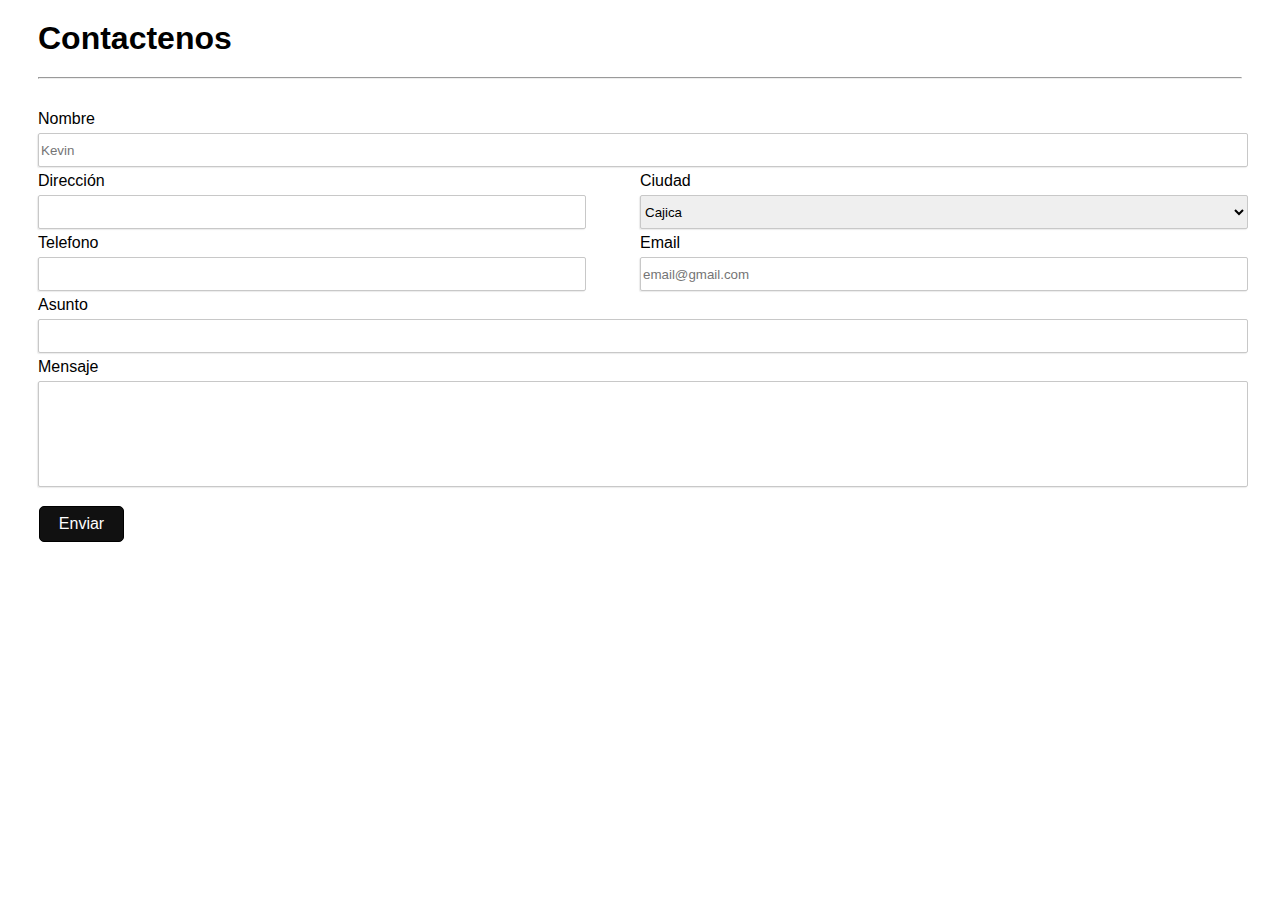
==== Contacto.html @ 69d57441 "section agreged and first page in load" ====
<!DOCTYPE html>
<html lang="en">
<head>
    <meta charset="UTF-8">
    <meta http-equiv="X-UA-Compatible" content="IE=edge">
    <meta name="viewport" content="width=device-width, initial-scale=1.0">
    <link rel="stylesheet" href="css/styles.css">
    <title>Contacto</title>
</head>
<body>
    <div class="Page">
        <section class="main">
            <h2>Contactenos</h2>
            <hr>
            <br>
            <form class="form">
        
                <label for="Nombre">Nombre</label>
                <input id="Nombre" type="text" placeholder="Kevin">
        
                <div class="Information">
        
                    <li>
                        <label for="Direccion">Dirección</label>
                        <input id="Direccion" type="text">
                    </li>
        
                    <li>
                        <label for="Ciudad">Ciudad</label>
        
                        <select name="" id="Ciudad">
                            <option value="">Cajica</option>
                            <option value="">Chía</option>
                            <option value="">Bogota</option>
                        </select>
                    </li>
                </div>
        
                <div class="Information">
                    <li>
                        <label for="Telefono">Telefono</label>
                        <input id="Telefono" type="tel">    
                    </li>
                   
                    <li>
                        <label for="Email">Email</label>
                        <input placeholder="email@gmail.com" id="Email" type="email">
                    </li>
                </div>
        
                <label for="Asunto">Asunto</label>
                <input id="Asunto" type="text">
        
                <label for="Mensaje">Mensaje</label>
                <textarea name="" id="Mensaje" cols="30" rows="10"></textarea>
        
                <button class="Button">Enviar</button>
            </form>
        </section>
    </div>

</body>
</html>
---- css/styles.css ----
*{
    font-family: 'Poppins', sans-serif;
    list-style-type: none;
    text-decoration: none;
}
html,body{
    height: 100%;
}
.Page{
    min-height: 100%;
}
.Header{
    font-family: 'Cairo', sans-serif;
    background-color: black;
    color: white;
    text-align: center;
    padding: 15px;
    font-weight: bold;
    font-size: 2.5em;
    text-shadow: 1px 1px 4px yellow;
}
.Nav{
    background-color: black;
    color: white;
    display: flex;
    justify-content: center;
}
.Nav ol{
    display: flex;
}
.Nav ol a {
    color: white;
    cursor: pointer;
}
.Nav ol li{
    margin: 0 5px 10px;
    background-color: rgba(128, 128, 128, 0.472);
    padding: 7px 9px;
}

.main{
    padding: 0 30px;
}
h2{
    font-size: 2em;
    font-weight: bold;
    margin: 20px 0;
}
label{
    display: block;
    margin: 5px 0;
}
input , select, textarea{
    width: 100%;
    border-radius: 2px;
    border: 1px solid rgb(200, 200, 200);
    height: 30px;
    box-shadow: -1px 1px 1px rgba(200, 200, 200, 0.363);
}
.Information{
    display: flex;
}
.Information li{
    width: 100%;
}
#Direccion , #Telefono{
    width: 90%;
}
.Information li select{
    width: 101%;
    height: 34px;
}
#Mensaje{
    resize: none;
    height: 100px;
}
.Button{
    cursor: pointer;
    font-size: 1em;
    margin: 15px 0 80px 1px;
    width: 85px;
    padding: 8px 12px;
    background-color: rgb(17, 17, 17);
    border: 1px solid black;
    color: white;
    border-radius: 5px;
}
footer{
    background-color: black;
    color: white;
    text-align: center;
    padding: 20px;
}
@media only screen and (max-width: 600px){
    .Information{
        display: block;
    }
    #Direccion , #Telefono{
        width: 100%;
    }
    .Information li select{
        width: 101.5%;
        height: 40px;
    }
}
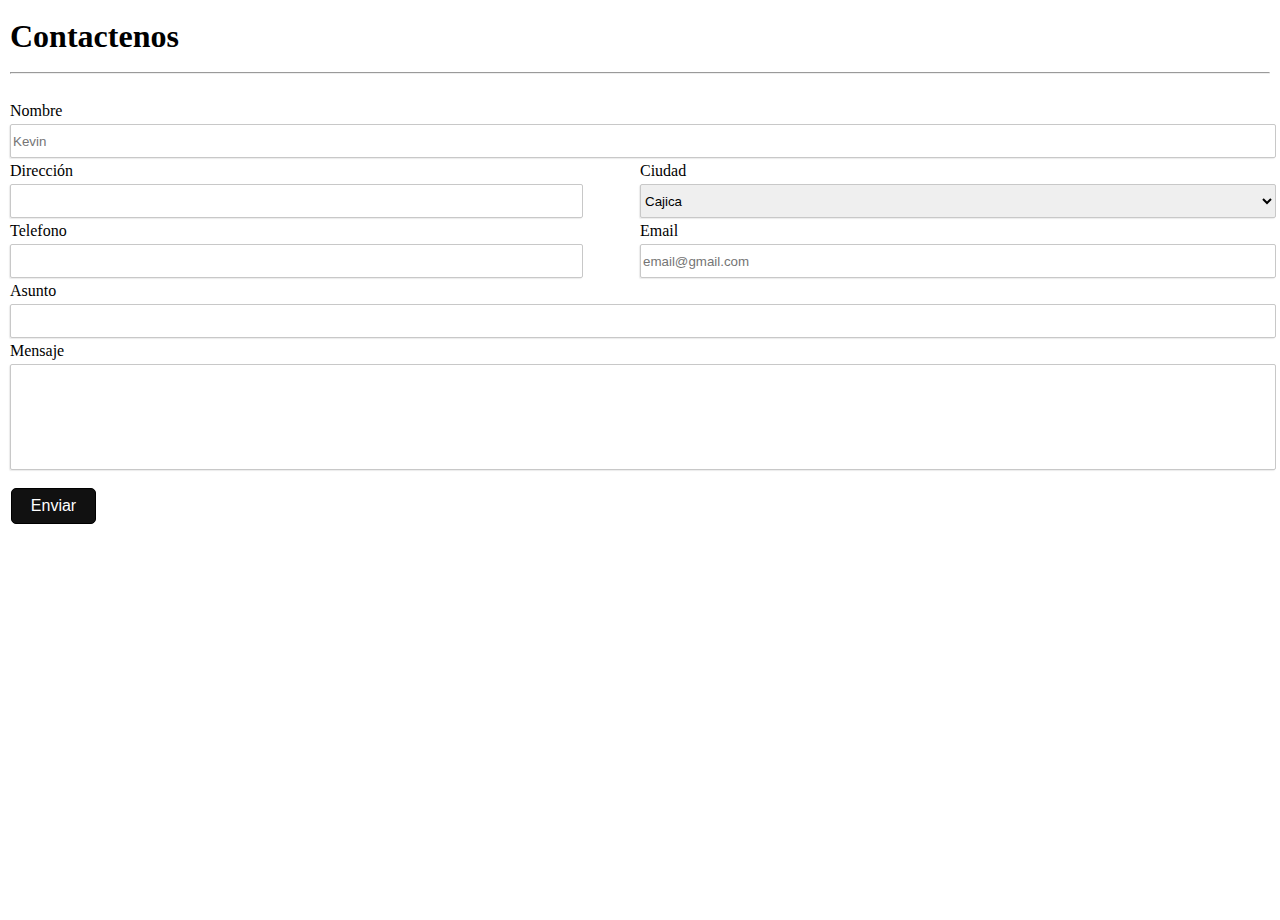
==== commit 94b74773: "Section Contactos agreged and fixed" ====
--- a/Contacto.html
+++ b/Contacto.html
@@ -4,7 +4,9 @@
     <meta charset="UTF-8">
     <meta http-equiv="X-UA-Compatible" content="IE=edge">
     <meta name="viewport" content="width=device-width, initial-scale=1.0">
+    <link rel="stylesheet" href="css/reset.css">
     <link rel="stylesheet" href="css/styles.css">
+    <link rel="stylesheet" href="css/Contacto.css">
     <title>Contacto</title>
 </head>
 <body>
--- a/css/styles.css
+++ b/css/styles.css
@@ -17,7 +17,7 @@
     padding: 15px;
     font-weight: bold;
     font-size: 2.5em;
-    text-shadow: 1px 1px 4px yellow;
+    text-shadow: 1px 1px 4px rgba(255, 255, 0, 0.457);
 }
 .Nav{
     background-color: black;
@@ -39,67 +39,16 @@
 }
 
 .main{
-    padding: 0 30px;
+    padding: 0 10px;
 }
 h2{
     font-size: 2em;
     font-weight: bold;
     margin: 20px 0;
 }
-label{
-    display: block;
-    margin: 5px 0;
-}
-input , select, textarea{
-    width: 100%;
-    border-radius: 2px;
-    border: 1px solid rgb(200, 200, 200);
-    height: 30px;
-    box-shadow: -1px 1px 1px rgba(200, 200, 200, 0.363);
-}
-.Information{
-    display: flex;
-}
-.Information li{
-    width: 100%;
-}
-#Direccion , #Telefono{
-    width: 90%;
-}
-.Information li select{
-    width: 101%;
-    height: 34px;
-}
-#Mensaje{
-    resize: none;
-    height: 100px;
-}
-.Button{
-    cursor: pointer;
-    font-size: 1em;
-    margin: 15px 0 80px 1px;
-    width: 85px;
-    padding: 8px 12px;
-    background-color: rgb(17, 17, 17);
-    border: 1px solid black;
-    color: white;
-    border-radius: 5px;
-}
 footer{
     background-color: black;
     color: white;
     text-align: center;
     padding: 20px;
-}
-@media only screen and (max-width: 600px){
-    .Information{
-        display: block;
-    }
-    #Direccion , #Telefono{
-        width: 100%;
-    }
-    .Information li select{
-        width: 101.5%;
-        height: 40px;
-    }
 }--- a/css/Contacto.css
+++ b/css/Contacto.css
@@ -0,0 +1,52 @@
+label{
+    display: block;
+    margin: 5px 0;
+}
+input , select, textarea{
+    width: 100%;
+    border-radius: 2px;
+    border: 1px solid rgb(200, 200, 200);
+    height: 30px;
+    box-shadow: -1px 1px 1px rgba(200, 200, 200, 0.363);
+}
+.Information{
+    display: flex;
+}
+.Information li{
+    width: 100%;
+}
+#Direccion , #Telefono{
+    width: 90%;
+}
+.Information li select{
+    width: 101%;
+    height: 34px;
+}
+#Mensaje{
+    resize: none;
+    height: 100px;
+}
+.Button{
+    cursor: pointer;
+    font-size: 1em;
+    margin: 15px 0 80px 1px;
+    width: 85px;
+    padding: 8px 12px;
+    background-color: rgb(17, 17, 17);
+    border: 1px solid black;
+    color: white;
+    border-radius: 5px;
+}
+
+@media only screen and (max-width: 600px){
+    .Information{
+        display: block;
+    }
+    #Direccion , #Telefono{
+        width: 100%;
+    }
+    .Information li select{
+        width: 101.5%;
+        height: 40px;
+    }
+}